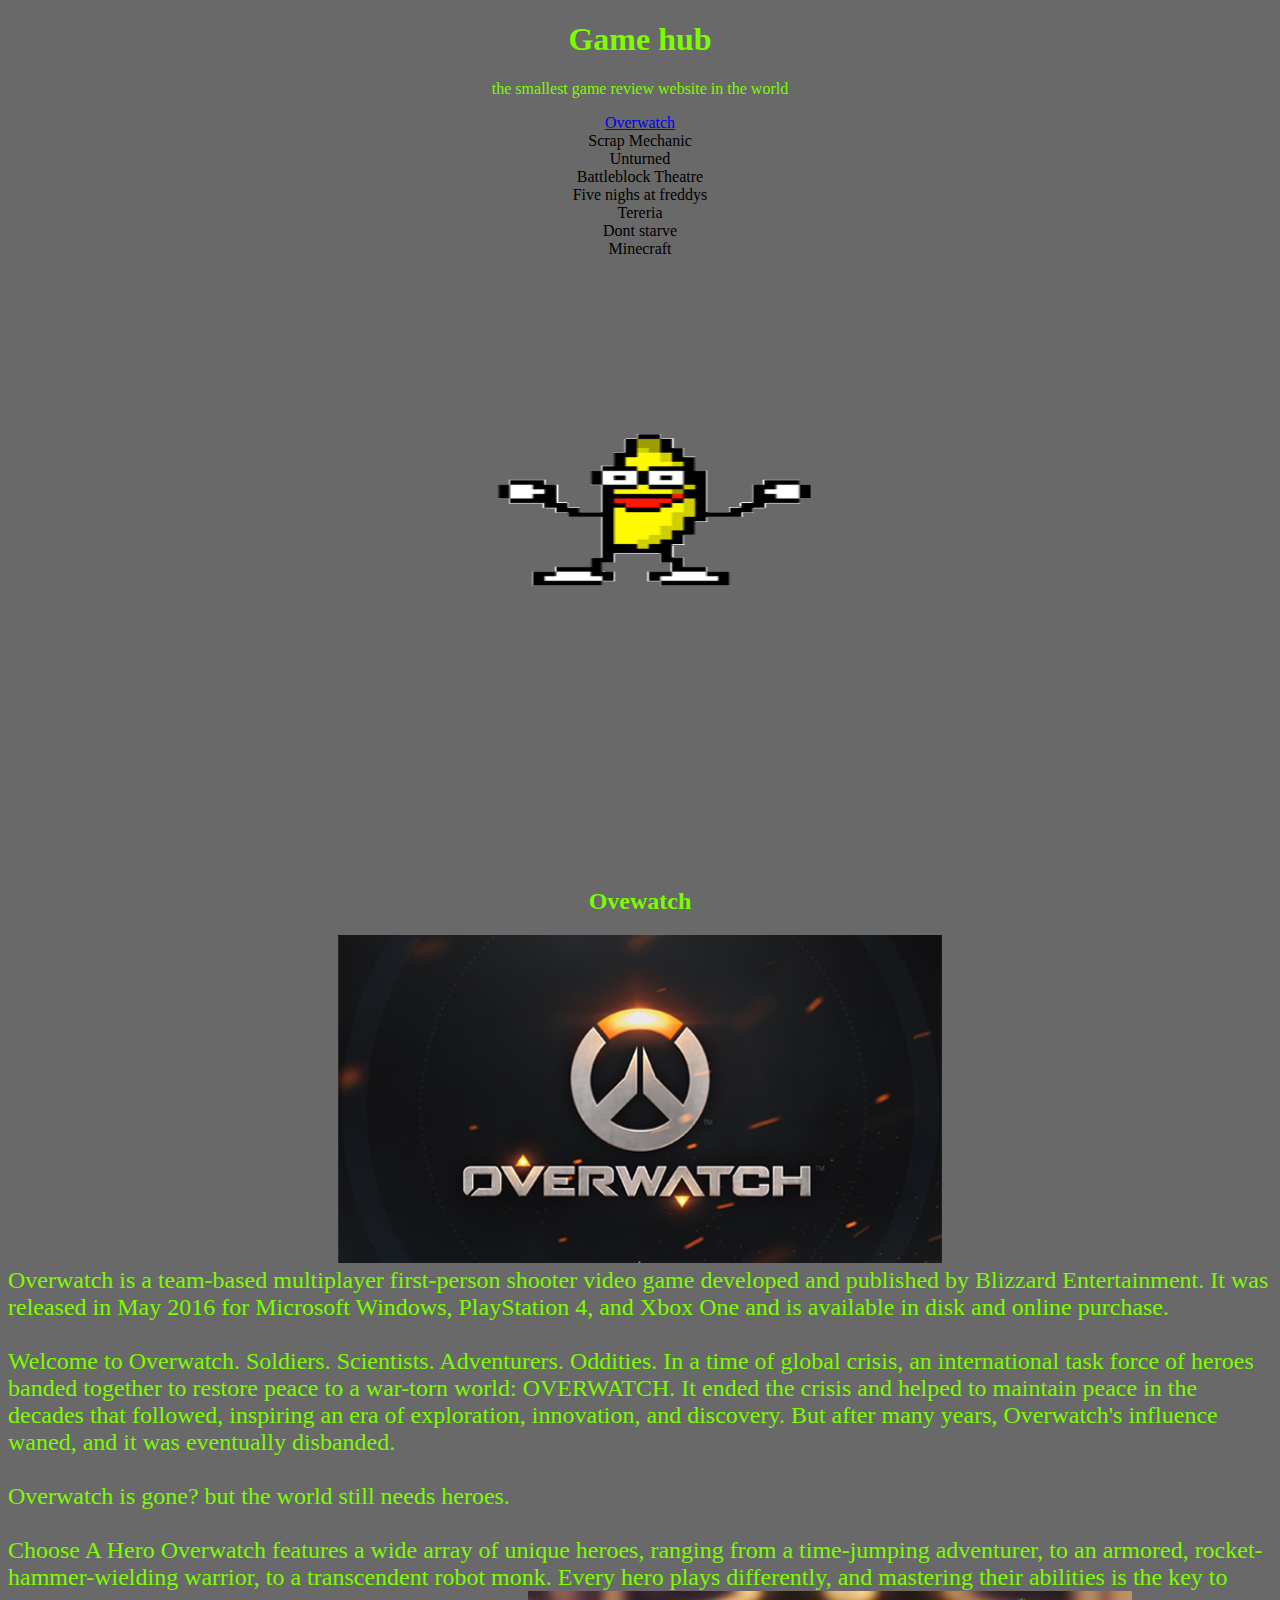
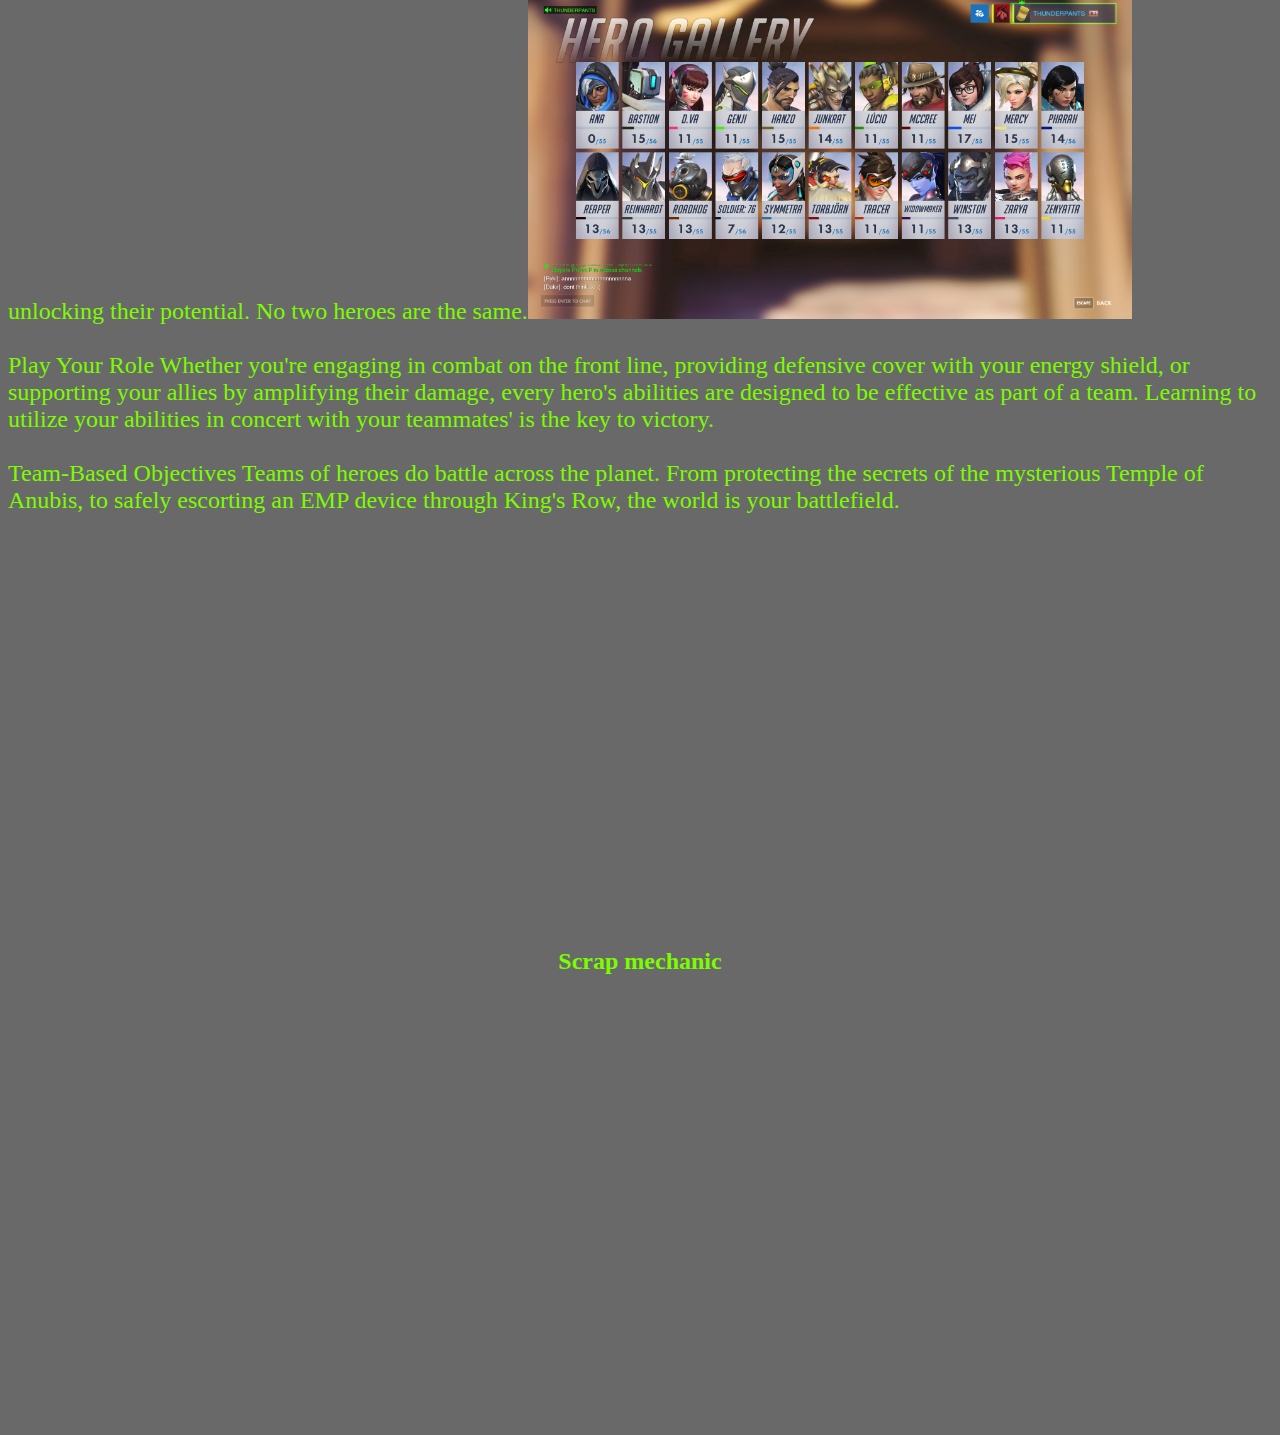
==== index.html @ 82ed12f5 "dfghsf" ====
<!DOCTYPE html>
<html>
<head>
<link rel="stylesheet" type="text/css" href="main.css">
</head>
<title>Gamereviews.com</title>
<body>

<center><h1>Game hub</h1>
<p>the smallest game review website in the world</p>
    <li><a href="#overwatch">Overwatch</a></li>
     <li><a>Scrap Mechanic</a></li>
     <li><a>Unturned</a></li>
     <li><a>Battleblock Theatre</a></li>
    <li><a>Five nighs at freddys</a></li>
     <li><a>Tereria</a></li>
     <li><a>Dont starve</a></li>
     <li><a>Minecraft</a></li>
    <br>
    <br>
    <br>
    <br>
    <br>
    <br>
    <img src="images/8a806fdb-03d0-4363-8c84-84d63e280c6b.gif" alt="overwtch.img" style="width:604px;height:228px;">
    <br>
    <br>
    <br>
    <br>
    <br>
    <br>
    <br>
    <br>
    <br>
    <br>
    <br>
    <br>
    <br>
    <br>
    <br>
    <br>
    <h2 id="overwatch">Ovewatch</h2>
    
<img src="images/overwatch.jpg" alt="overwtch.img" style="width:604px;height:328px;">
    <br>
     
</center>
  <font size="5"><P2 >Overwatch is a team-based multiplayer first-person shooter video game developed and published by Blizzard Entertainment. It was released in May 2016 for Microsoft Windows, PlayStation 4, and Xbox One and is available in disk and online purchase.<br><br>
      Welcome to Overwatch.

Soldiers. Scientists. Adventurers. Oddities.

In a time of global crisis, an international task force of heroes banded together to restore peace to a war-torn world: OVERWATCH. It ended the crisis and helped to maintain peace in the decades that followed, inspiring an era of exploration, innovation, and discovery. But after many years, Overwatch's influence waned, and it was eventually disbanded.<br><br>

Overwatch is gone? but the world still needs heroes.<br><br>

Choose A Hero
Overwatch features a wide array of unique heroes, ranging from a time-jumping adventurer, to an armored, rocket-hammer-wielding warrior, to a transcendent robot monk. Every hero plays differently, and mastering their abilities is the key to unlocking their potential. No two heroes are the same.<centre><img src="images/Overwatch-Heroes-22.jpg" alt="overwtch.img" style="width:604px;height:328px;"></centre><br><br>

Play Your Role
Whether you're engaging in combat on the front line, providing defensive cover with your energy shield, or supporting your allies by amplifying their damage, every hero's abilities are designed to be effective as part of a team. Learning to utilize your abilities in concert with your teammates' is the key to victory.<br><br>

Team-Based Objectives
Teams of heroes do battle across the planet. From protecting the secrets of the mysterious Temple of Anubis, to safely escorting an EMP device through King's Row, the world is your battlefield.
      </P2></font> 
     <br>
    <br>
    <br>
    <br>
    <br>
    <br>
    <br>
    <br>
    <br>
    <br>
    <br>
    <br>
    
    <br>
    <br>
    <br>
    <br>
    <br>
    <br>
    <br>
    <br>
    <br>
    <br>
    <br>
    <br>
    <center><h2 id="Scrap-mechanic">Scrap mechanic</h2></center>
     <br>
    <br>
    <br>
    <br>
    <br>
    <br>
    <br>
    <br>
    <br>
    <br>
    <br>
    <br>
    
    <br>
    <br>
    <br>
    <br>
    <br>
    <br>
    <br>
    <br>
    <br>
    <br>
    <br>
    <br>
    
</body>
</html>
---- main.css ----
body {
    background-color: dimgrey;
}

h1{
            color: lawngreen;
        }
p{
            color: lawngreen;
        }
h2{
            color: lawngreen;
        }
p2{
            color:lawngreen;
        }
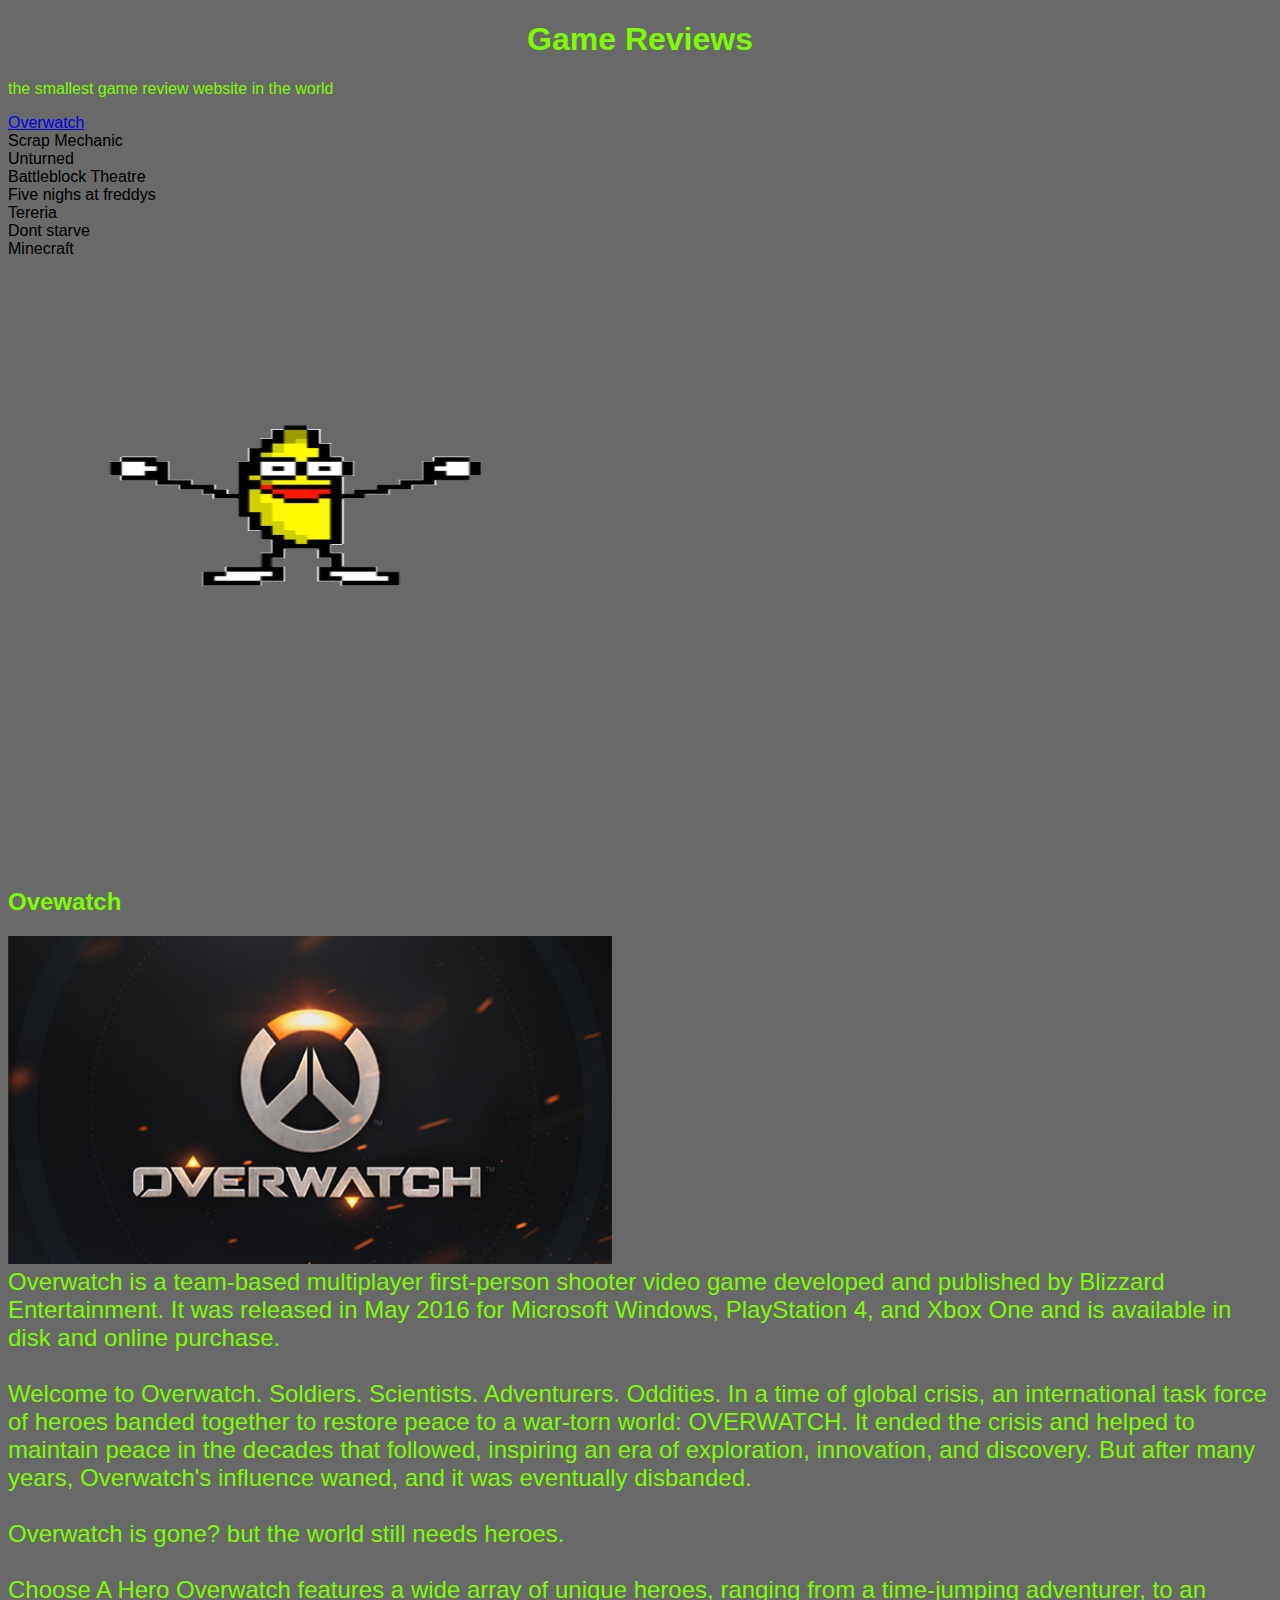
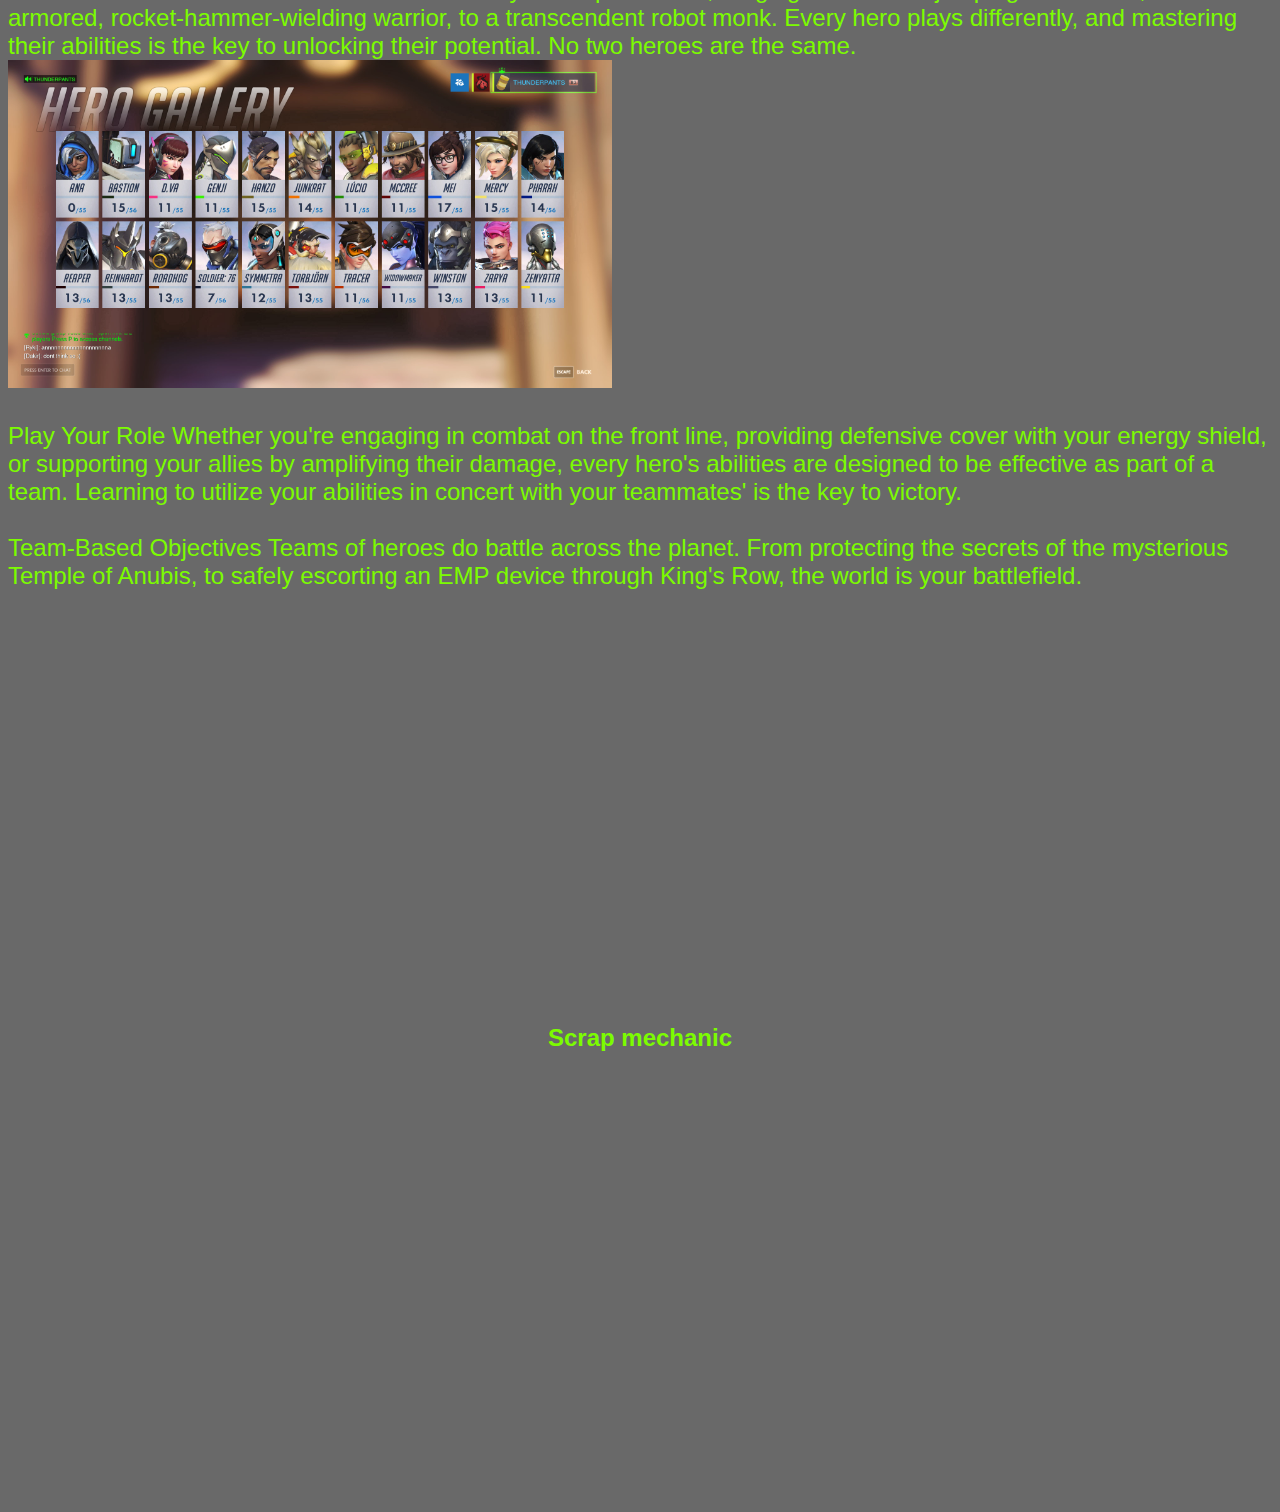
==== commit dfa6f6fe: "Added a font and centering" ====
--- a/index.html
+++ b/index.html
@@ -3,10 +3,10 @@
 <head>
 <link rel="stylesheet" type="text/css" href="main.css">
 </head>
-<title>Gamereviews.com</title>
+<title>Game Reviews</title>
 <body>
 
-<center><h1>Game hub</h1>
+<h1>Game Reviews</h1>
 <p>the smallest game review website in the world</p>
     <li><a href="#overwatch">Overwatch</a></li>
      <li><a>Scrap Mechanic</a></li>
@@ -44,7 +44,6 @@
 <img src="images/overwatch.jpg" alt="overwtch.img" style="width:604px;height:328px;">
     <br>
      
-</center>
   <font size="5"><P2 >Overwatch is a team-based multiplayer first-person shooter video game developed and published by Blizzard Entertainment. It was released in May 2016 for Microsoft Windows, PlayStation 4, and Xbox One and is available in disk and online purchase.<br><br>
       Welcome to Overwatch.
 
--- a/main.css
+++ b/main.css
@@ -1,17 +1,25 @@
  body {
     background-color: dimgrey;
+    font-family: sans-serif;
 }
-
 h1{
-            color: lawngreen;
-        }
+    color: lawngreen;
+    text-align: center;
+}
 p{
-            color: lawngreen;
-        }
+    color: lawngreen;
+}
 h2{
-            color: lawngreen;
-        }
+    color: lawngreen;
+}
 p2{
-            color:lawngreen;
-        }
-
+    color:lawngreen;
+}
+.link_button {
+    border-color: lawngreen;
+    background-color: lawngreen;
+    text-align: center;
+    display: inline-block;
+    padding: 1em;
+    border-radius: 0.1em;
+}
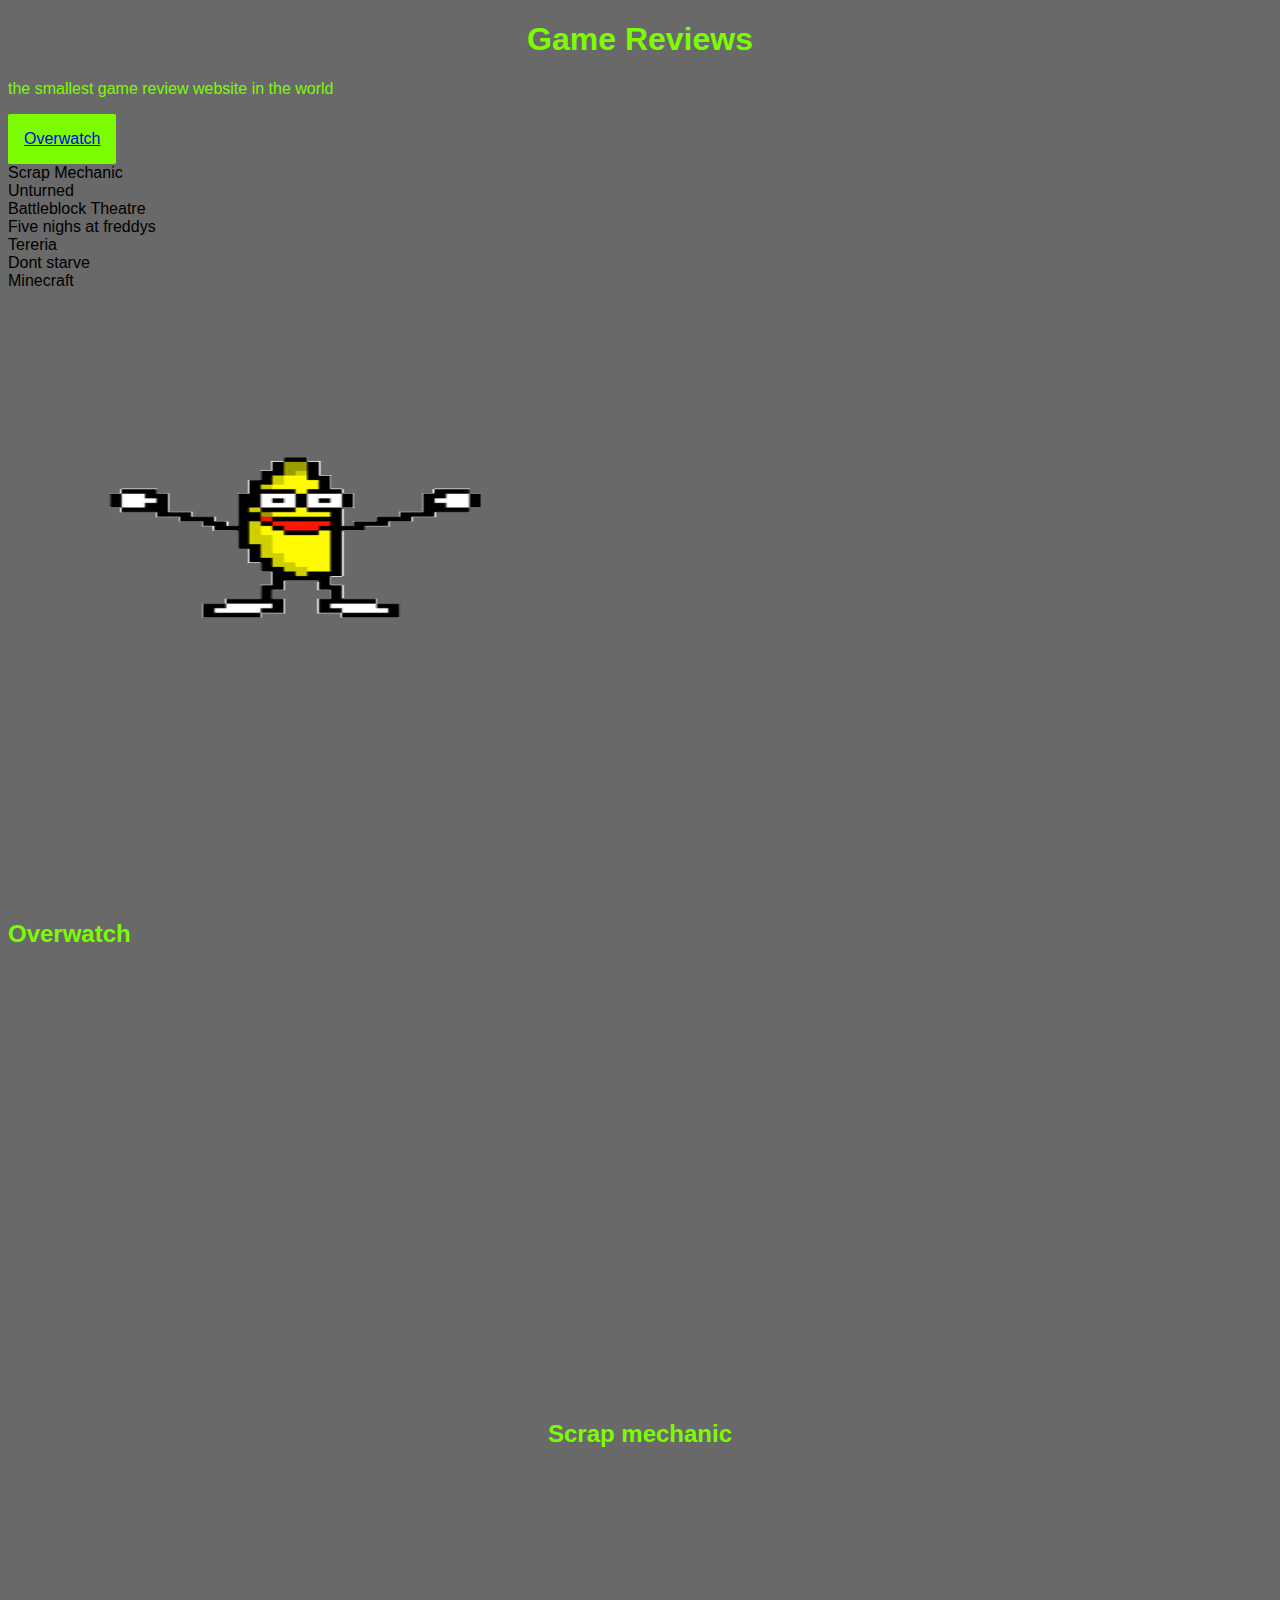
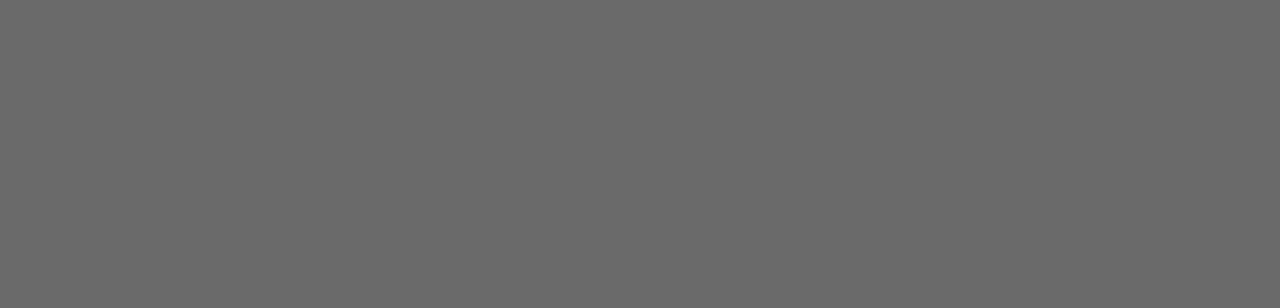
==== commit 30ed33e6: "Added some stuff to the overwatch page and a button" ====
--- a/index.html
+++ b/index.html
@@ -8,7 +8,7 @@
 
 <h1>Game Reviews</h1>
 <p>the smallest game review website in the world</p>
-    <li><a href="#overwatch">Overwatch</a></li>
+    <a href="overwatch.html" type="button" class="link_button">Overwatch</a>
      <li><a>Scrap Mechanic</a></li>
      <li><a>Unturned</a></li>
      <li><a>Battleblock Theatre</a></li>
@@ -39,29 +39,9 @@
     <br>
     <br>
     <br>
-    <h2 id="overwatch">Ovewatch</h2>
+    <h2 id="overwatch">Overwatch</h2>
     
-<img src="images/overwatch.jpg" alt="overwtch.img" style="width:604px;height:328px;">
-    <br>
-     
-  <font size="5"><P2 >Overwatch is a team-based multiplayer first-person shooter video game developed and published by Blizzard Entertainment. It was released in May 2016 for Microsoft Windows, PlayStation 4, and Xbox One and is available in disk and online purchase.<br><br>
-      Welcome to Overwatch.
 
-Soldiers. Scientists. Adventurers. Oddities.
-
-In a time of global crisis, an international task force of heroes banded together to restore peace to a war-torn world: OVERWATCH. It ended the crisis and helped to maintain peace in the decades that followed, inspiring an era of exploration, innovation, and discovery. But after many years, Overwatch's influence waned, and it was eventually disbanded.<br><br>
-
-Overwatch is gone? but the world still needs heroes.<br><br>
-
-Choose A Hero
-Overwatch features a wide array of unique heroes, ranging from a time-jumping adventurer, to an armored, rocket-hammer-wielding warrior, to a transcendent robot monk. Every hero plays differently, and mastering their abilities is the key to unlocking their potential. No two heroes are the same.<centre><img src="images/Overwatch-Heroes-22.jpg" alt="overwtch.img" style="width:604px;height:328px;"></centre><br><br>
-
-Play Your Role
-Whether you're engaging in combat on the front line, providing defensive cover with your energy shield, or supporting your allies by amplifying their damage, every hero's abilities are designed to be effective as part of a team. Learning to utilize your abilities in concert with your teammates' is the key to victory.<br><br>
-
-Team-Based Objectives
-Teams of heroes do battle across the planet. From protecting the secrets of the mysterious Temple of Anubis, to safely escorting an EMP device through King's Row, the world is your battlefield.
-      </P2></font> 
      <br>
     <br>
     <br>
--- a/main.css
+++ b/main.css
@@ -23,3 +23,21 @@
     padding: 1em;
     border-radius: 0.1em;
 }
+.banner_image {
+    box-shadow: 3px 3px 5px grey;
+    width:604px;
+    height:328px;
+}
+
+.game_description {
+    font-size: 1.5em;
+    display: block;
+    margin: 0 auto;
+    color: lawngreen;
+    text-align: center;
+    background-color: brown;
+    border-color: brown;
+    border-radius: 1em;
+    padding: 2em;
+    max-width: 50%;
+}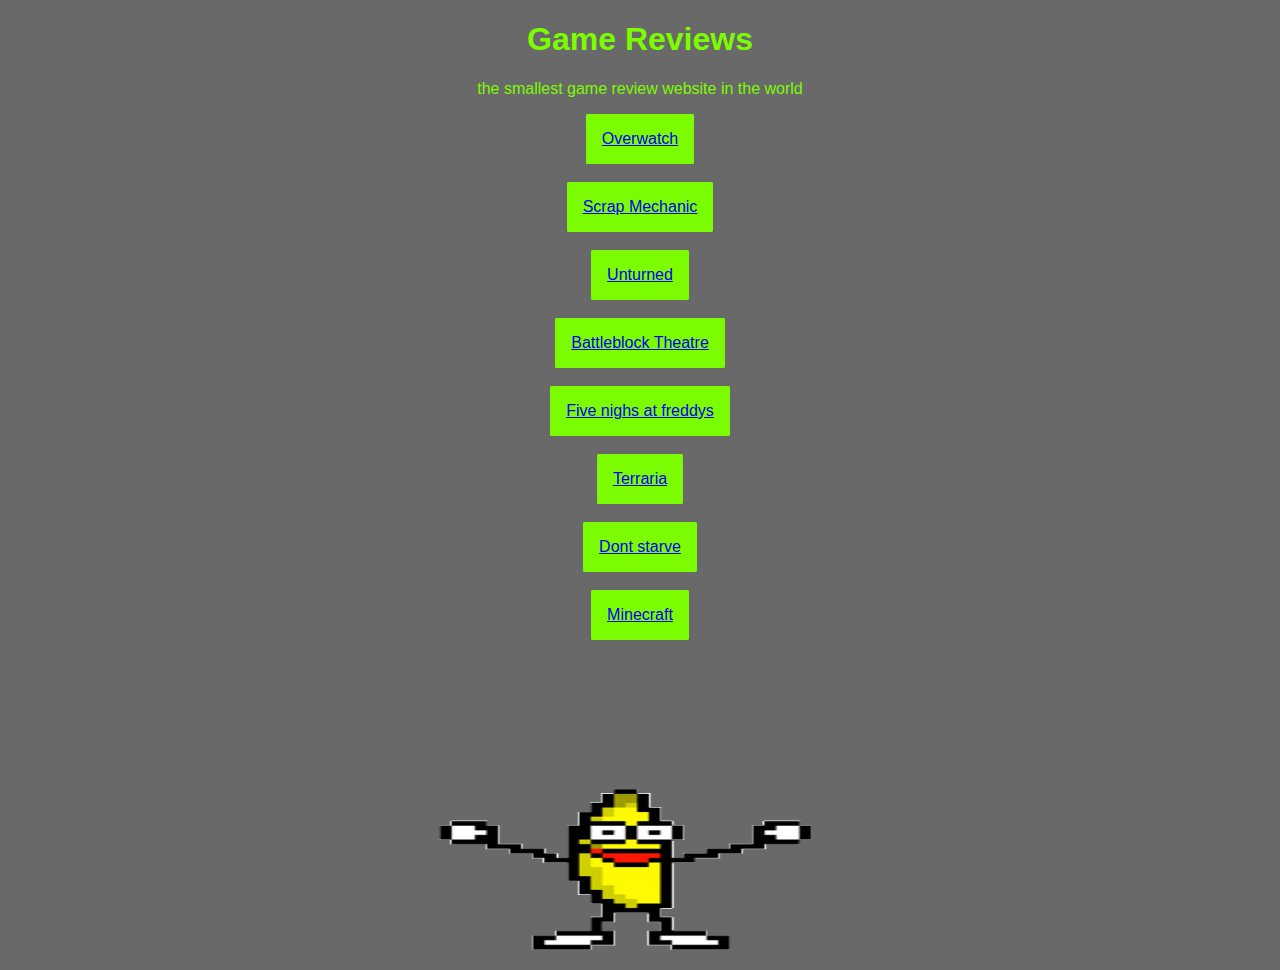
==== commit f055511a: "Committing changes" ====
--- a/index.html
+++ b/index.html
@@ -6,94 +6,24 @@
 <title>Game Reviews</title>
 <body>
 
-<h1>Game Reviews</h1>
+<center><h1>Game Reviews</h1>
 <p>the smallest game review website in the world</p>
-    <a href="overwatch.html" type="button" class="link_button">Overwatch</a>
-     <li><a>Scrap Mechanic</a></li>
-     <li><a>Unturned</a></li>
-     <li><a>Battleblock Theatre</a></li>
-    <li><a>Five nighs at freddys</a></li>
-     <li><a>Tereria</a></li>
-     <li><a>Dont starve</a></li>
-     <li><a>Minecraft</a></li>
+    <a href="overwatch.html" type="button" class="link_button">Overwatch</a><br><br>
+      <a href="scrapmechanic.html" type="button" class="link_button">Scrap Mechanic</a><br><br>
+      <a href="unturned.html" type="button" class="link_button">Unturned</a><br><br>
+     <a href="battleblock_theatre.html" type="button" class="link_button">Battleblock Theatre</a><br><br>
+    <a href="fnaf.html" type="button" class="link_button">Five nighs at freddys</a><br><br>
+     <a href="tereria.html" type="button" class="link_button">Terraria</a><br><br>
+    <a href="dont_starve.html" type="button" class="link_button">Dont starve</a><br><br>
+      <a href="minecraft.html" type="button" class="link_button">Minecraft</a>
     <br>
     <br>
     <br>
     <br>
     <br>
     <br>
-    <img src="images/8a806fdb-03d0-4363-8c84-84d63e280c6b.gif" alt="overwtch.img" style="width:604px;height:228px;">
-    <br>
-    <br>
-    <br>
-    <br>
-    <br>
-    <br>
-    <br>
-    <br>
-    <br>
-    <br>
-    <br>
-    <br>
-    <br>
-    <br>
-    <br>
-    <br>
-    <h2 id="overwatch">Overwatch</h2>
-    
-
-     <br>
-    <br>
-    <br>
-    <br>
-    <br>
-    <br>
-    <br>
-    <br>
-    <br>
-    <br>
-    <br>
-    <br>
-    
-    <br>
-    <br>
-    <br>
-    <br>
-    <br>
-    <br>
-    <br>
-    <br>
-    <br>
-    <br>
-    <br>
-    <br>
-    <center><h2 id="Scrap-mechanic">Scrap mechanic</h2></center>
-     <br>
-    <br>
-    <br>
-    <br>
-    <br>
-    <br>
-    <br>
-    <br>
-    <br>
-    <br>
-    <br>
-    <br>
-    
-    <br>
-    <br>
-    <br>
-    <br>
-    <br>
-    <br>
-    <br>
-    <br>
-    <br>
-    <br>
-    <br>
-    <br>
-    
+    <img src="images/8a806fdb-03d0-4363-8c84-84d63e280c6b.gif" alt="overwtch.img" style="width:604px;height:228px;"></center>
+  
 </body>
 </html>
 
--- a/main.css
+++ b/main.css
@@ -18,7 +18,7 @@
 .link_button {
     border-color: lawngreen;
     background-color: lawngreen;
-    text-align: center;
+    text-align:center;
     display: inline-block;
     padding: 1em;
     border-radius: 0.1em;
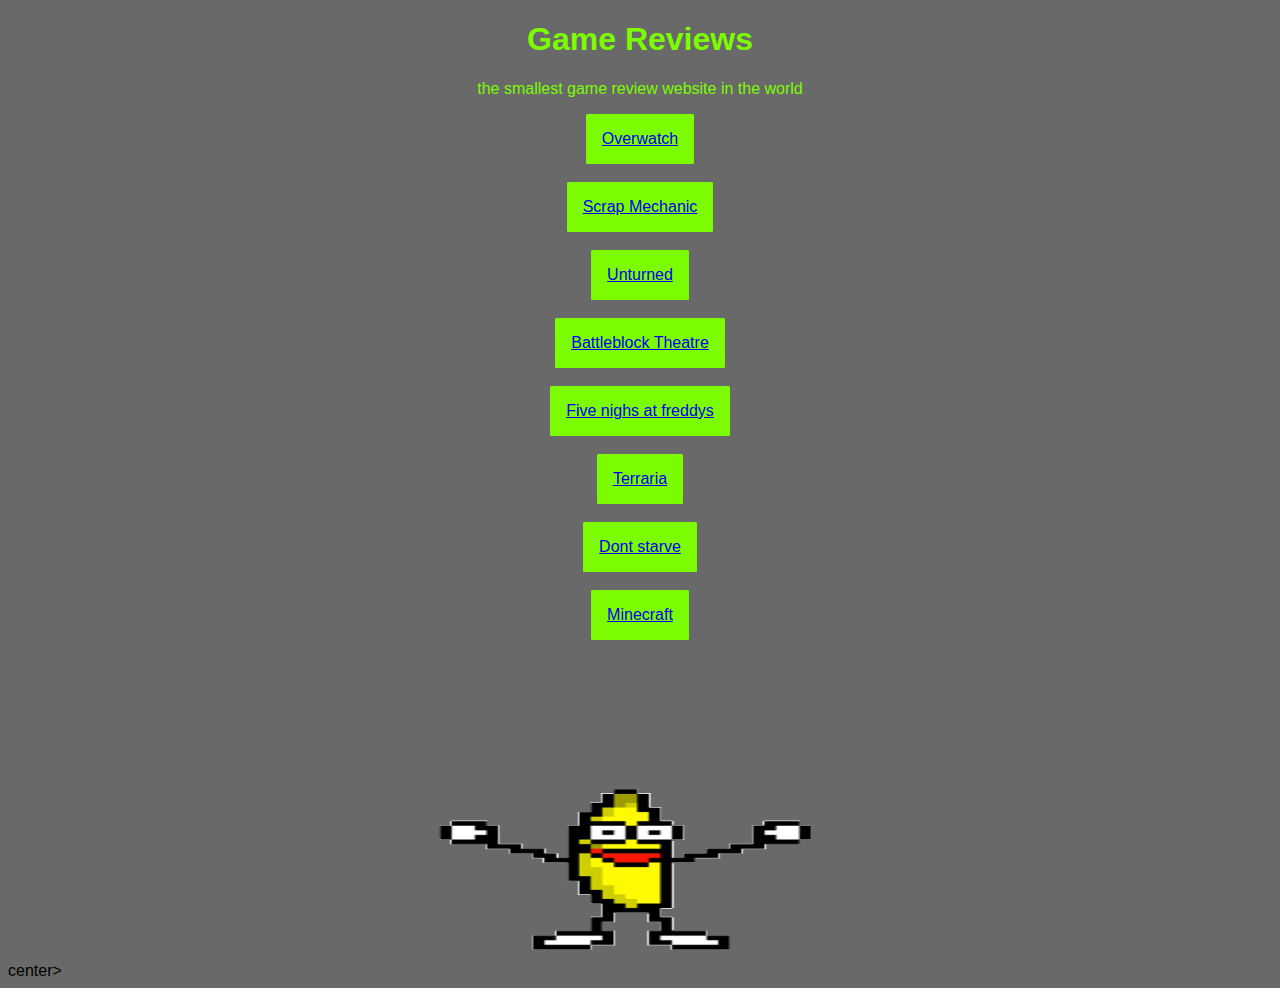
==== commit 69aa9301: "done" ====
--- a/index.html
+++ b/index.html
@@ -2,6 +2,7 @@
 <html>
 <head>
 <link rel="stylesheet" type="text/css" href="main.css">
+<meta name="viewport" content="width=device-width, initial-scale=1.0">
 </head>
 <title>Game Reviews</title>
 <body>
@@ -22,7 +23,7 @@
     <br>
     <br>
     <br>
-    <img src="images/8a806fdb-03d0-4363-8c84-84d63e280c6b.gif" alt="overwtch.img" style="width:604px;height:228px;"></center>
+    <img src="images/8a806fdb-03d0-4363-8c84-84d63e280c6b.gif" alt="overwtch.img" style="width:604px;height:228px;"></center>center>
   
 </body>
 </html>
--- a/main.css
+++ b/main.css
@@ -25,12 +25,13 @@
 }
 .banner_image {
     box-shadow: 3px 3px 5px grey;
-    width:604px;
-    height:328px;
+    width: 50vw;
+    height: 30vw;
 }
 
 .game_description {
-    font-size: 1.5em;
+    font-size: 1.5em;\
+    word-wrap: normal;
     display: block;
     margin: 0 auto;
     color: lawngreen;
@@ -39,5 +40,6 @@
     border-color: brown;
     border-radius: 1em;
     padding: 2em;
-    max-width: 50%;
-}+    width: 90vw;
+}
+
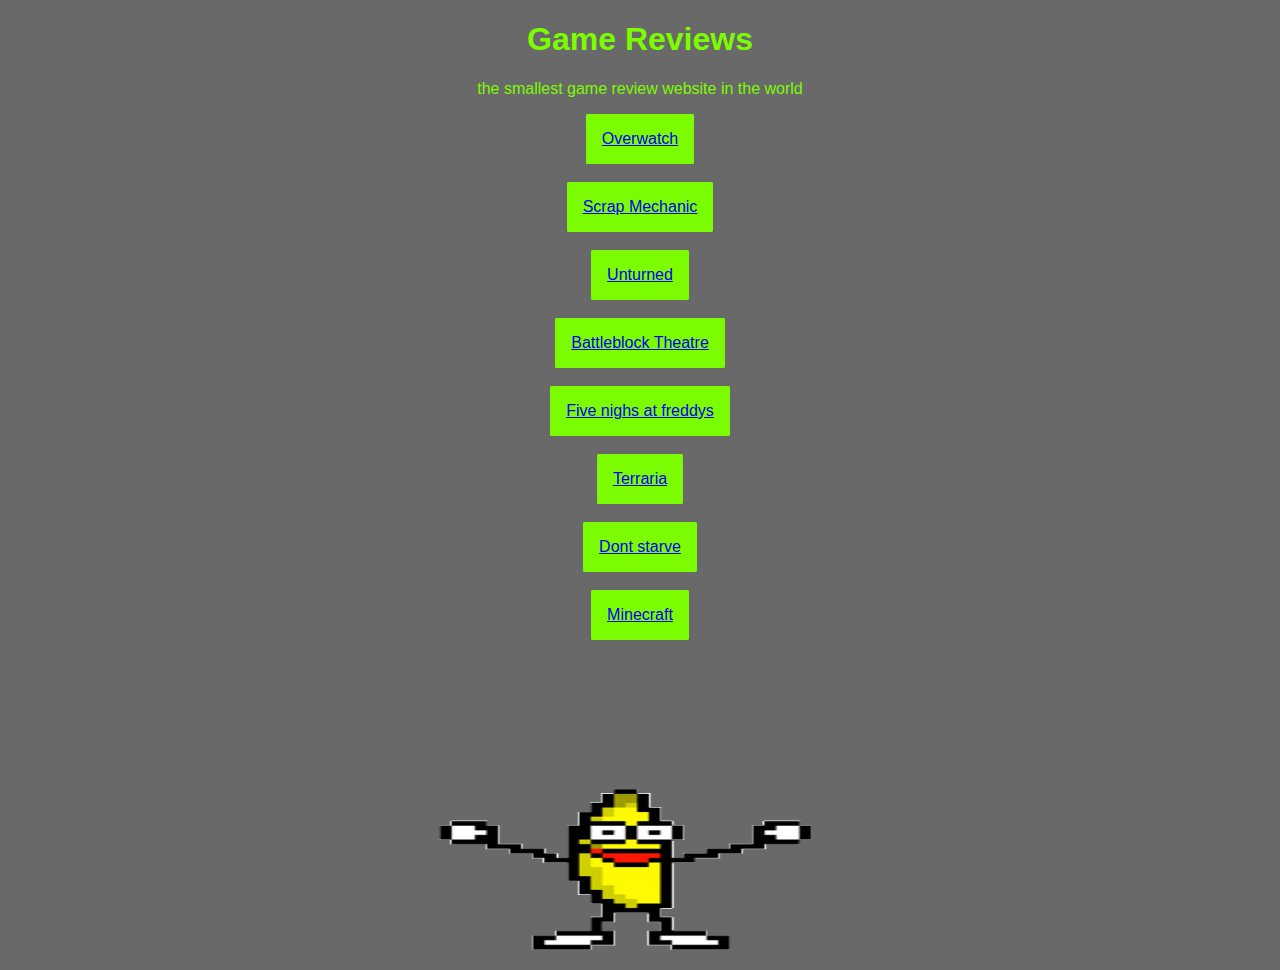
==== commit 12209650: "gfh" ====
--- a/index.html
+++ b/index.html
@@ -23,7 +23,7 @@
     <br>
     <br>
     <br>
-    <img src="images/8a806fdb-03d0-4363-8c84-84d63e280c6b.gif" alt="overwtch.img" style="width:604px;height:228px;"></center>center>
+    <img id="banana"src="images/8a806fdb-03d0-4363-8c84-84d63e280c6b.gif" alt="overwtch.img" style="width:604px;height:228px;"></center>
   
 </body>
 </html>
--- a/main.css
+++ b/main.css
@@ -41,5 +41,4 @@
     border-radius: 1em;
     padding: 2em;
     width: 90vw;
-}
 
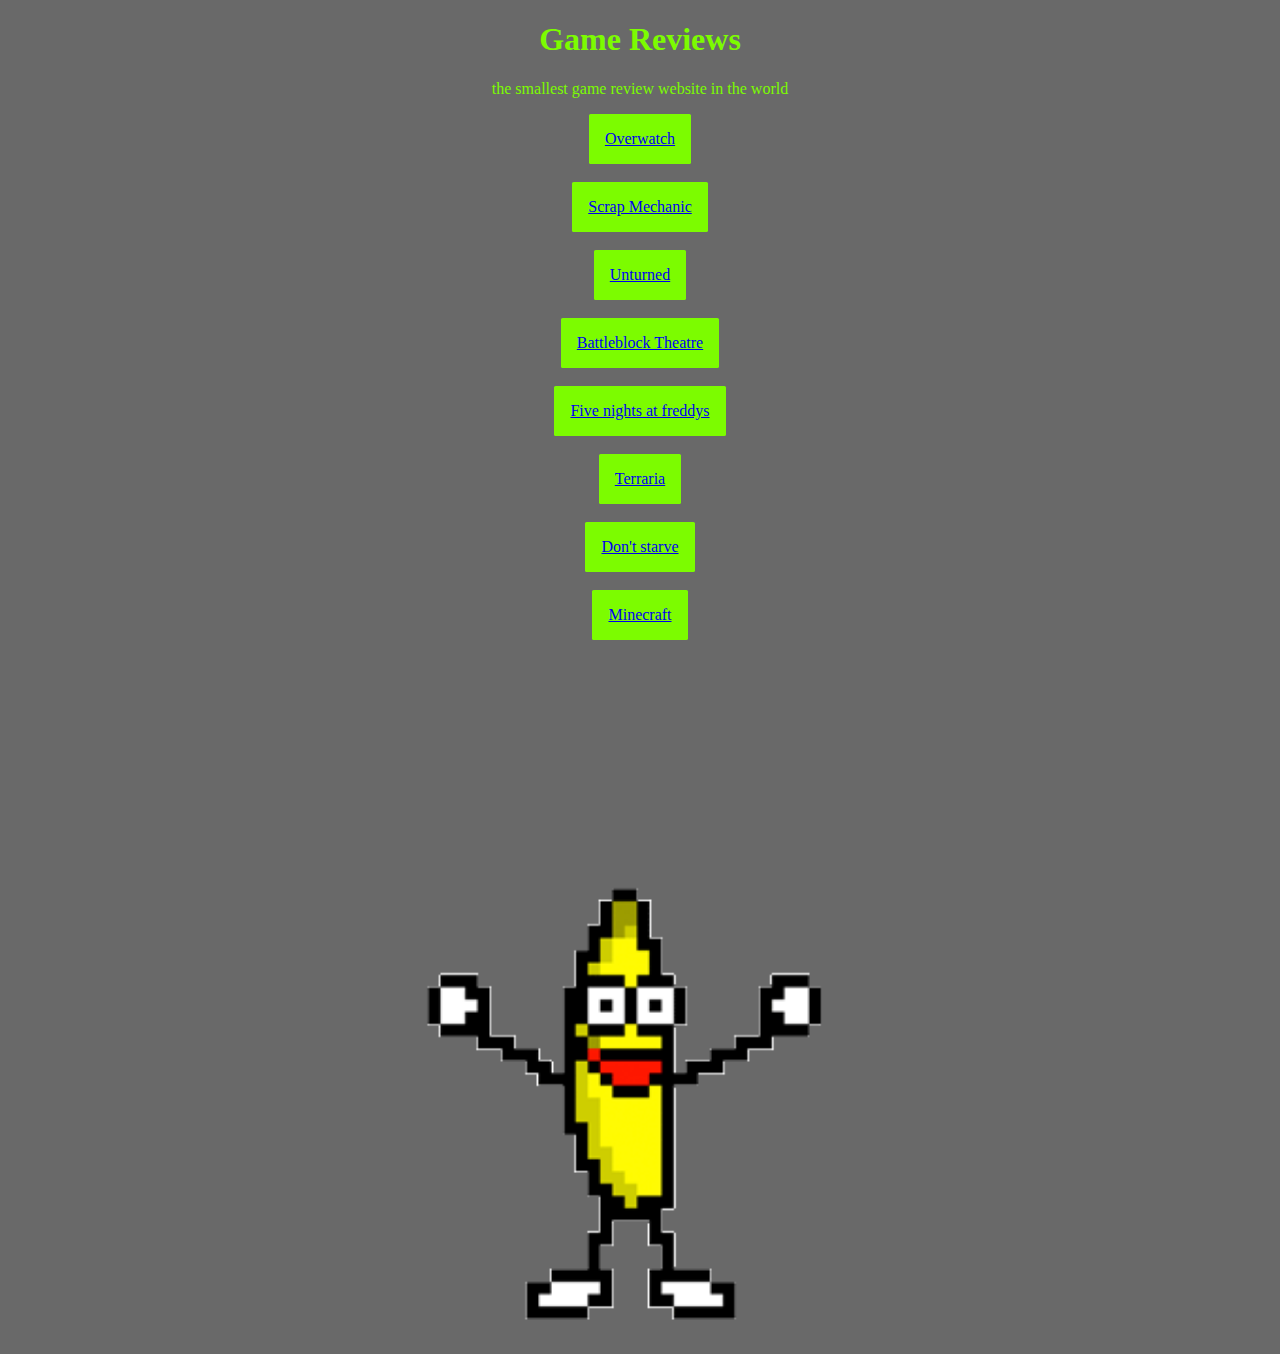
==== commit 9952f526: "gfjh" ====
--- a/index.html
+++ b/index.html
@@ -13,9 +13,9 @@
       <a href="scrapmechanic.html" type="button" class="link_button">Scrap Mechanic</a><br><br>
       <a href="unturned.html" type="button" class="link_button">Unturned</a><br><br>
      <a href="battleblock_theatre.html" type="button" class="link_button">Battleblock Theatre</a><br><br>
-    <a href="fnaf.html" type="button" class="link_button">Five nighs at freddys</a><br><br>
+    <a href="fnaf.html" type="button" class="link_button">Five nights at freddys</a><br><br>
      <a href="tereria.html" type="button" class="link_button">Terraria</a><br><br>
-    <a href="dont_starve.html" type="button" class="link_button">Dont starve</a><br><br>
+    <a href="dont_starve.html" type="button" class="link_button">Don't starve</a><br><br>
       <a href="minecraft.html" type="button" class="link_button">Minecraft</a>
     <br>
     <br>
@@ -23,7 +23,8 @@
     <br>
     <br>
     <br>
-    <img id="banana"src="images/8a806fdb-03d0-4363-8c84-84d63e280c6b.gif" alt="overwtch.img" style="width:604px;height:228px;"></center>
+    <img src="images/8a806fdb-03d0-4363-8c84-84d63e280c6b.gif" alt="overwtch.img" class= "banana_image"></center>
+    
   
 </body>
 </html>
--- a/main.css
+++ b/main.css
@@ -1,7 +1,4 @@
- body {
-    background-color: dimgrey;
-    font-family: sans-serif;
-}
+ 
 h1{
     color: lawngreen;
     text-align: center;
@@ -26,7 +23,7 @@
 .banner_image {
     box-shadow: 3px 3px 5px grey;
     width: 50vw;
-    height: 30vw;
+    height: 30v;
 }
 
 .game_description {
@@ -41,4 +38,30 @@
     border-radius: 1em;
     padding: 2em;
     width: 90vw;
+}
+    
+.banana_image {
+    width: 50vw;
+    height: 30v;
+}
+    
+    @media only screen and (max-width: 3000px) {
+    body {
+        background-color: dimgrey;
+    }       
+}
+}
 
+
+
+    
+
+
+
+@media only screen and (max-width: 1700px) {
+    body {
+        background-image:image (infinite);
+}
+
+    
+    
